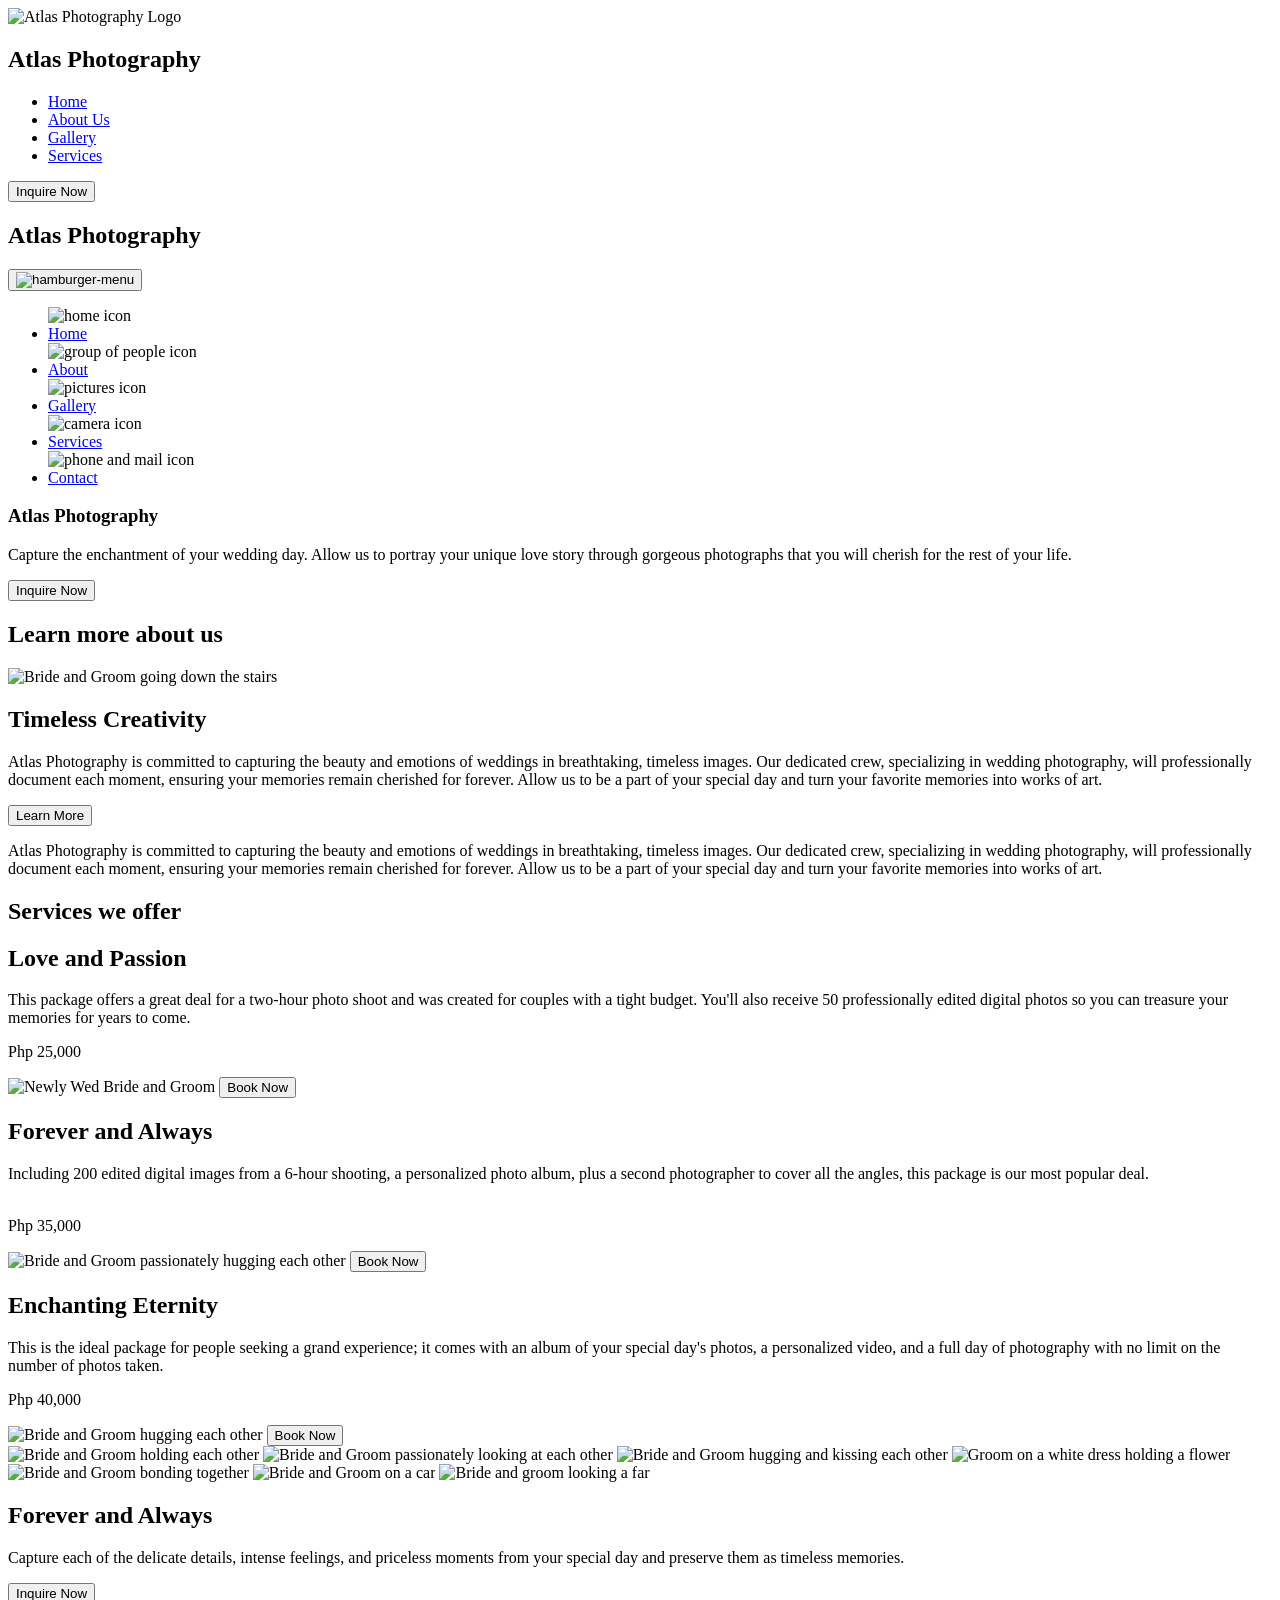
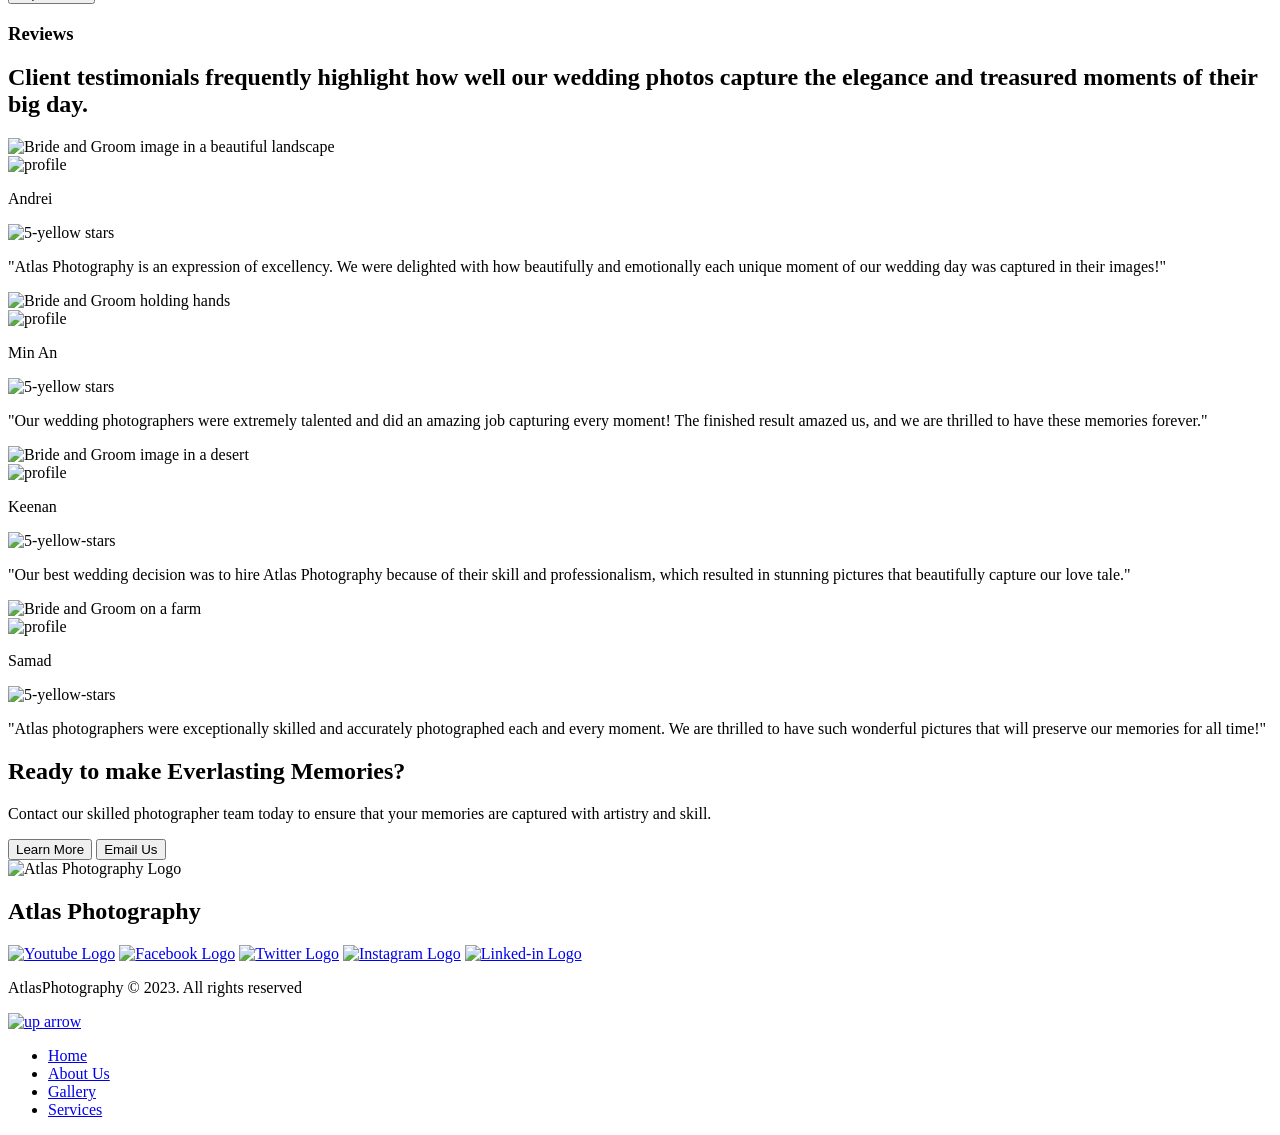
==== index.html @ 8b1af8e0 "Rename homepage.html to index.html" ====
<!DOCTYPE html>
<html lang="en">

<head>
    <meta charset="UTF-8">
    <meta name="viewport" content="width=device-width, initial-scale=1.0">
    <meta name="description" content="Atlas Photography offers amazing wedding photography services that combine creativity and competence.">
    <meta name="keywords" content="HTML,CSS,JavaScript">
    <meta name="author" content="Luis Miguel I. Cayanan">
    <link rel="icon" href="images/Atlas_Logo.png">
    <link rel="stylesheet" href="css/main-styles.css">
    <script defer src="scripts/script.js"></script>
    <title>Home | Atlas Photography</title>
</head>

<body>

    <header class="tab-desk-header">
        <div class="left">
            <img src="https://ik.imagekit.io/5gxbxt7mo/images/Atlas_Logo.png?updatedAt=1699982597048" alt="Atlas Photography Logo" id="logo">
            <h2>Atlas <span>Photography</span></h2>
        </div>
        <nav>
            <ul>
                <li><a href="homepage.html">Home</a></li>
                <li><a href="about.html" l>About Us</a></li>
                <li><a href="gallery.html">Gallery</a></li>
                <li><a href="services.html">Services</a></li>
            </ul>
        </nav>
        <a href="contact.html"><button class="btn-1">Inquire Now</button></a>
    </header>
    
    <header class="mobile-header">
        <div class="mobile-header-top">
            <h2>Atlas Photography</h2>
            <button><img src="images/more.png" alt="hamburger-menu" onclick="show()"></button>
        </div>
    
        <nav class="mobile-nav" id="mobile-nav">
            <ul>
                <div>
                    <img src="images/home-icon.png" alt="home icon">
                    <li><a href="homepage.html">Home</a></li>
                </div>
                <div>
                    <img src="images/about-icon.png" alt="group of people icon">
                    <li><a href="about.html">About</a></li>
                </div>
                <div>
                    <img src="images/gallery-icon.png" alt="pictures icon">
                    <li><a href="gallery.html">Gallery</a></li>
                </div>
                <div>
                    <img src="images/services-icon.png" alt="camera icon">
                    <li><a href="services.html">Services</a></li>
                </div>
                <div>
                    <img src="images/contact-us-icon.png" alt="phone and mail icon">
                    <li><a href="contact.html">Contact</a></li>
                </div>
            </ul>
        </nav>
    </header>

    <main>
        <section class="homepage-main">
            <section class="main-content hidden">
                <h1><span class="atlas">Atlas</span> Photography</h1>
                <p>Capture the enchantment of your wedding day. Allow us to portray your unique love story through
                    gorgeous photographs <span class="main-desc-hide">that you will cherish for the rest of your life.</span>
                </p>
                <a href="contact.html"><button class="btn-2">Inquire Now</button></a>
            </section>
        </section>

        <section class="about-main">
            <h2 id="about-main">Learn more about us</h2>
            <div class="about-main-container">
                <div class="main-about-left hidden">
                    <img src="https://ik.imagekit.io/5gxbxt7mo/tr:w-600/images/about-img.jpg?updatedAt=1699982597332" alt="Bride and Groom going down the stairs" id="main-about-image">
                    <!-- <img src="images/about-img.jpg" alt="Bride and Groom going down the stairs" id="main-about-image"> -->
                </div>
                <div class="main-about-right hidden">
                    <h2>Timeless Creativity</h2>
                    <p>Atlas Photography is committed to capturing the beauty and emotions of weddings in breathtaking, timeless
                        images. Our
                        dedicated crew, specializing in wedding photography, will professionally document each moment, ensuring
                        your memories
                        remain cherished for forever. Allow us to be a part of your special day and turn your favorite memories
                        into works of
                        art.</p>
                    <a href="about.html"><button class="btn-1">Learn More</button></a>
                </div>
                <div class="about-main-mobile">
                    <p>Atlas Photography is committed to capturing the beauty and emotions of weddings in breathtaking, timeless
                        images. Our
                        dedicated crew, specializing in wedding photography, will professionally document each moment, ensuring
                        your memories
                        remain cherished for forever. Allow us to be a part of your special day and turn your favorite memories
                        into works of
                        art.</p>
                </div>
            </div>
        </section>

        <section class="services-main">
            <h2 id="services-main">Services we offer</h2>
            <div class="services-main-grid-box hidden">
                <div class="s-box s-box-r"></div>
                <div class="s-box s-box-r"></div>
                <div class="s-box s-box-r"></div>
                <div class="s-box s-content">
                    <div class="s-content-top">
                        <h2>Love and Passion</h2>
                        <p class="s-desc">This package offers a great deal for a  two-hour photo shoot and was created
                            for couples with a tight budget.
                            You'll also receive 50 professionally edited digital photos so you can treasure your memories for
                            years to come.</p>
                        <p class="price">Php 25,000</p>
                    </div>
                    <div class="s-content-bottom">
                        <img src="https://ik.imagekit.io/5gxbxt7mo/tr:w-600/images/service-1.jpg?updatedAt=1699982612568" alt="Newly Wed Bride and Groom" class=s-img>
                        <!-- <img src="images/service-1.jpg" alt="Newly Wed Bride and Groom" class=s-img> -->
                        <a href="contact.html"><button class="btn-1">Book Now</button></a>
                    </div>
                </div>
                <div class="s-box s-content">
                    <div class="s-content-top">
                        <h2>Forever and Always</h2>
                        <p class="s-desc">Including 200 edited digital images from a 6-hour shooting, a personalized photo
                            album, plus a second photographer to
                            cover all the angles, this package is our most popular deal.</p>
                        <p class="price"><br>Php 35,000</p>
                    </div>
                    <div class="s-content-bottom">
                        <img src="https://ik.imagekit.io/5gxbxt7mo/tr:w-600/images/service-2.jpg?updatedAt=1699982615871" alt="Bride and Groom passionately hugging each other" class=s-img>
                        <!-- <img src="images/service-2.jpg" alt="Bride and Groom passionately hugging each other" class=s-img> -->
                        <a href="contact.html"><button class="btn-1">Book Now</button></a>
                    </div>
                </div>
                <div class="s-box s-content">
                    <div class="s-content-top">
                        <h2>Enchanting Eternity</h2>
                        <p class="s-desc">This is the ideal package for people seeking a grand experience; it comes with an
                            album of your special day's photos, a
                            personalized video, and a full day of photography with no limit on the number of photos taken.</p>
                        <p class="price">Php 40,000</p>
                    </div>
                    <div class="s-content-bottom">
                        <img src="https://ik.imagekit.io/5gxbxt7mo/tr:w-600/images/service-3.jpg?updatedAt=1699982615511" alt="Bride and Groom hugging each other" class=s-img>
                        <!-- <img src="images/service-3.jpg" alt="Bride and Groom hugging each other" class=s-img> -->
                        <a href="contact.html"><button class="btn-1">Book Now</button></a>
                    </div>
                </div>

                <div class="s-box s-box-r"></div>
                <div class="s-box s-box-r"></div>
                <div class="s-box s-box-r"></div>
            </div>
        </section>

        <section class="mini-gallery">
            <div class="mini-gallery-container hidden-slow">
                <img src="https://ik.imagekit.io/5gxbxt7mo/tr:w-600/images/gal1.jpg?updatedAt=1699982601469" alt="Bride and Groom holding each other">
                <img src="https://ik.imagekit.io/5gxbxt7mo/tr:w-600/images/gal2.jpg?updatedAt=1699982601377" alt="Bride and Groom passionately looking at each other">
                <img src="https://ik.imagekit.io/5gxbxt7mo/tr:w-600/images/gal3.jpg?updatedAt=1699982601370" alt="Bride and Groom hugging and kissing each other">
                <img src="https://ik.imagekit.io/5gxbxt7mo/tr:w-600/images/gal4.jpg?updatedAt=1699982601811" alt="Groom on a white dress holding a flower">
                <img src="https://ik.imagekit.io/5gxbxt7mo/tr:w-600/images/gal5.jpg?updatedAt=1699982601718" alt="Bride and Groom bonding together">
                <img src="https://ik.imagekit.io/5gxbxt7mo/tr:w-600/images/gal6.jpg?updatedAt=1699982601703" alt="Bride and Groom on a car">
                <img src="https://ik.imagekit.io/5gxbxt7mo/tr:w-600/images/gal7.jpg?updatedAt=1699982602855" alt="Bride and groom looking a far">

                                <!-- <img src="images/gal3.jpg" alt="Bride and Groom hugging and kissing each other">
                                <img src="images/gal4.jpg" alt="Groom on a white dress holding a flower">
                                <img src="images/gal5.jpg" alt="Bride and Groom bonding together">
                                <img src="images/gal6.jpg" alt="Bride and Groom on a car">
                                <img src="images/gal7.jpg" alt="Bride and groom looking a far"> -->
            </div>
        </section>

        <section class="persuade-section">
            <h2>Forever and Always</h2>
            <p>Capture each of the delicate details, intense feelings, and priceless moments from your special day and preserve
                them as
                timeless memories.</p>
            <a href="contact.html"><button class="btn-2">Inquire Now</button></a>
        </section>

        <section class="reviews">
            <h3 id="reviews">Reviews</h3>
            <h2>Client testimonials frequently highlight how well our wedding photos capture the elegance and
                treasured
                moments of their big day.</h2>
            <div class="reviews-container">
                <div class="r-box hidden">
                    <div class="r-box-top">
                        <img src="https://ik.imagekit.io/5gxbxt7mo/tr:w-600/images/rev-bg-1.jpg?updatedAt=1699982610312" alt="Bride and Groom image in a beautiful landscape" class="rev-bg">
                    </div>
                    <div class="r-box-middle">
                        <img src="https://ik.imagekit.io/5gxbxt7mo/tr:w-600/images/profile-1.jpg?updatedAt=1699982607788" alt="profile" class="r-profile">
                        <div>
                            <p>Andrei</p>
                            <img src="images/5-star.webp" alt="5-yellow stars" class="stars">
                        </div>
                    </div>
                    <p class="review">"Atlas Photography is an expression of excellency. We were delighted with how beautifully
                        and emotionally each unique
                        moment of our wedding day was captured in their images!"</p>
                </div>
                <div class="r-box hidden">
                    <div class="r-box-top">
                        <img src="https://ik.imagekit.io/5gxbxt7mo/tr:w-600/images/rev-bg-2.jpg?updatedAt=1699982611696" alt="Bride and Groom holding hands" class="rev-bg">
                    </div>
                    <div class="r-box-middle">
                        <img src="https://ik.imagekit.io/5gxbxt7mo/tr:w-600/images/profile-2.jpg?updatedAt=1699982607757" alt="profile" class="r-profile">
                        <div>
                            <p>Min An</p>
                            <img src="images/5-star.webp" alt="5-yellow stars" class="stars">
                        </div>
                    </div>
                    <p class="review">"Our wedding photographers were extremely talented and did an amazing job capturing every
                        moment! The finished result
                        amazed us, and we are thrilled to have these memories forever."</p>
                </div>
                <div class="r-box hidden">
                    <div class="r-box-top">
                        <img src="https://ik.imagekit.io/5gxbxt7mo/tr:w-600/images/rev-bg-3.jpg?updatedAt=1699982612530" alt="Bride and Groom image in a desert" class="rev-bg">
                    </div>
                    <div class="r-box-middle">
                        <img src="https://ik.imagekit.io/5gxbxt7mo/tr:w-600/images/profile-3.jpg?updatedAt=1699982609543" alt="profile" class="r-profile">
                        <div>
                            <p>Keenan</p>
                            <img src="images/5-star.webp" alt="5-yellow-stars" class="stars">
                        </div>
                    </div>
                    <p class="review">"Our best wedding decision was to hire Atlas Photography because of their skill and
                        professionalism, which resulted in stunning pictures that beautifully capture our love tale."</p>
                </div>
                <div class="r-box hidden">
                    <div class="r-box-top">
                        <img src="https://ik.imagekit.io/5gxbxt7mo/tr:w-600/images/rev-bg-4.jpg?updatedAt=1699982612660" alt="Bride and Groom on a farm" class="rev-bg">
                    </div>
                    <div class="r-box-middle">
                        <img src="https://ik.imagekit.io/5gxbxt7mo/tr:w-600/images/profile-4.jpg?updatedAt=1699982609499" alt="profile" class="r-profile">
                        <div>
                            <p>Samad</p>
                            <img src="images/5-star.webp" alt="5-yellow-stars" class="stars">
                        </div>
                    </div>
                    <p class="review">"Atlas photographers were exceptionally skilled and accurately photographed each and every
                        moment. We are thrilled to
                        have such wonderful pictures that will preserve our memories for all time!"</p>
                </div>
            </div>
        </section>

        <section class="call-to-action">
            <div class="cta-left">
                <h2>Ready to make Everlasting Memories?</h2>
                <p>Contact our skilled photographer team today <span>to ensure that your memories are captured with artistry and
                        skill.</span></p>
            </div>
            <div class="cta-right">
                <a href="about.html"><button class="cta-right-l-btn">Learn More</button></a>
                <a href="mailto:book@atlasphotography.com"><button class="cta-right-r-btn">Email Us</button></a>
            </div>
        </section>
    </main>

    <footer>
        <div class="footer-top">
            <div class="left f2">
                <img src="images/Atlas_Logo.png" alt="Atlas Photography Logo" id="logo">
                <h2>Atlas Photography</h2>
            </div>
            <div class="f-right">
                <a href="https://www.youtube.com/" target="_blank"><img src="images/yt-logo.png" alt="Youtube Logo"
                        class="f-logo yt-logo"></a>
                <a href="https://www.facebook.com/" target="_blank"><img src="images/fb-logo.png" alt="Facebook Logo"
                        class="f-logo"></a>
                <a href="https://twitter.com/" target="_blank"><img src="images/twt-logo.png" alt="Twitter Logo"
                        class="f-logo"></a>
                <a href="https://www.instagram.com/" target="_blank"><img src="images/ig-logo.png" alt="Instagram Logo"
                        class="f-logo"></a>
                <a href="https://www.linkedin.com/" target="_blank"><img src="images/li-logo.png" alt="Linked-in Logo"
                        class="f-logo"></a>
            </div>
        </div>
        <div class="footer-bottom">
            <p>AtlasPhotography &copy; 2023. All rights reserved</p>
            <a href="#"><img src="images/up-arrow.png" alt="up arrow"></a>
            <ul>
                <li><a href="homepage.html">Home</a></li>
                <li><a href="about.html">About Us</a></li>
                <li><a href="gallery.html">Gallery</a></li>
                <li><a href="services.html">Services</a></li>
            </ul>
        </div>
    </footer>

</body>
</html>
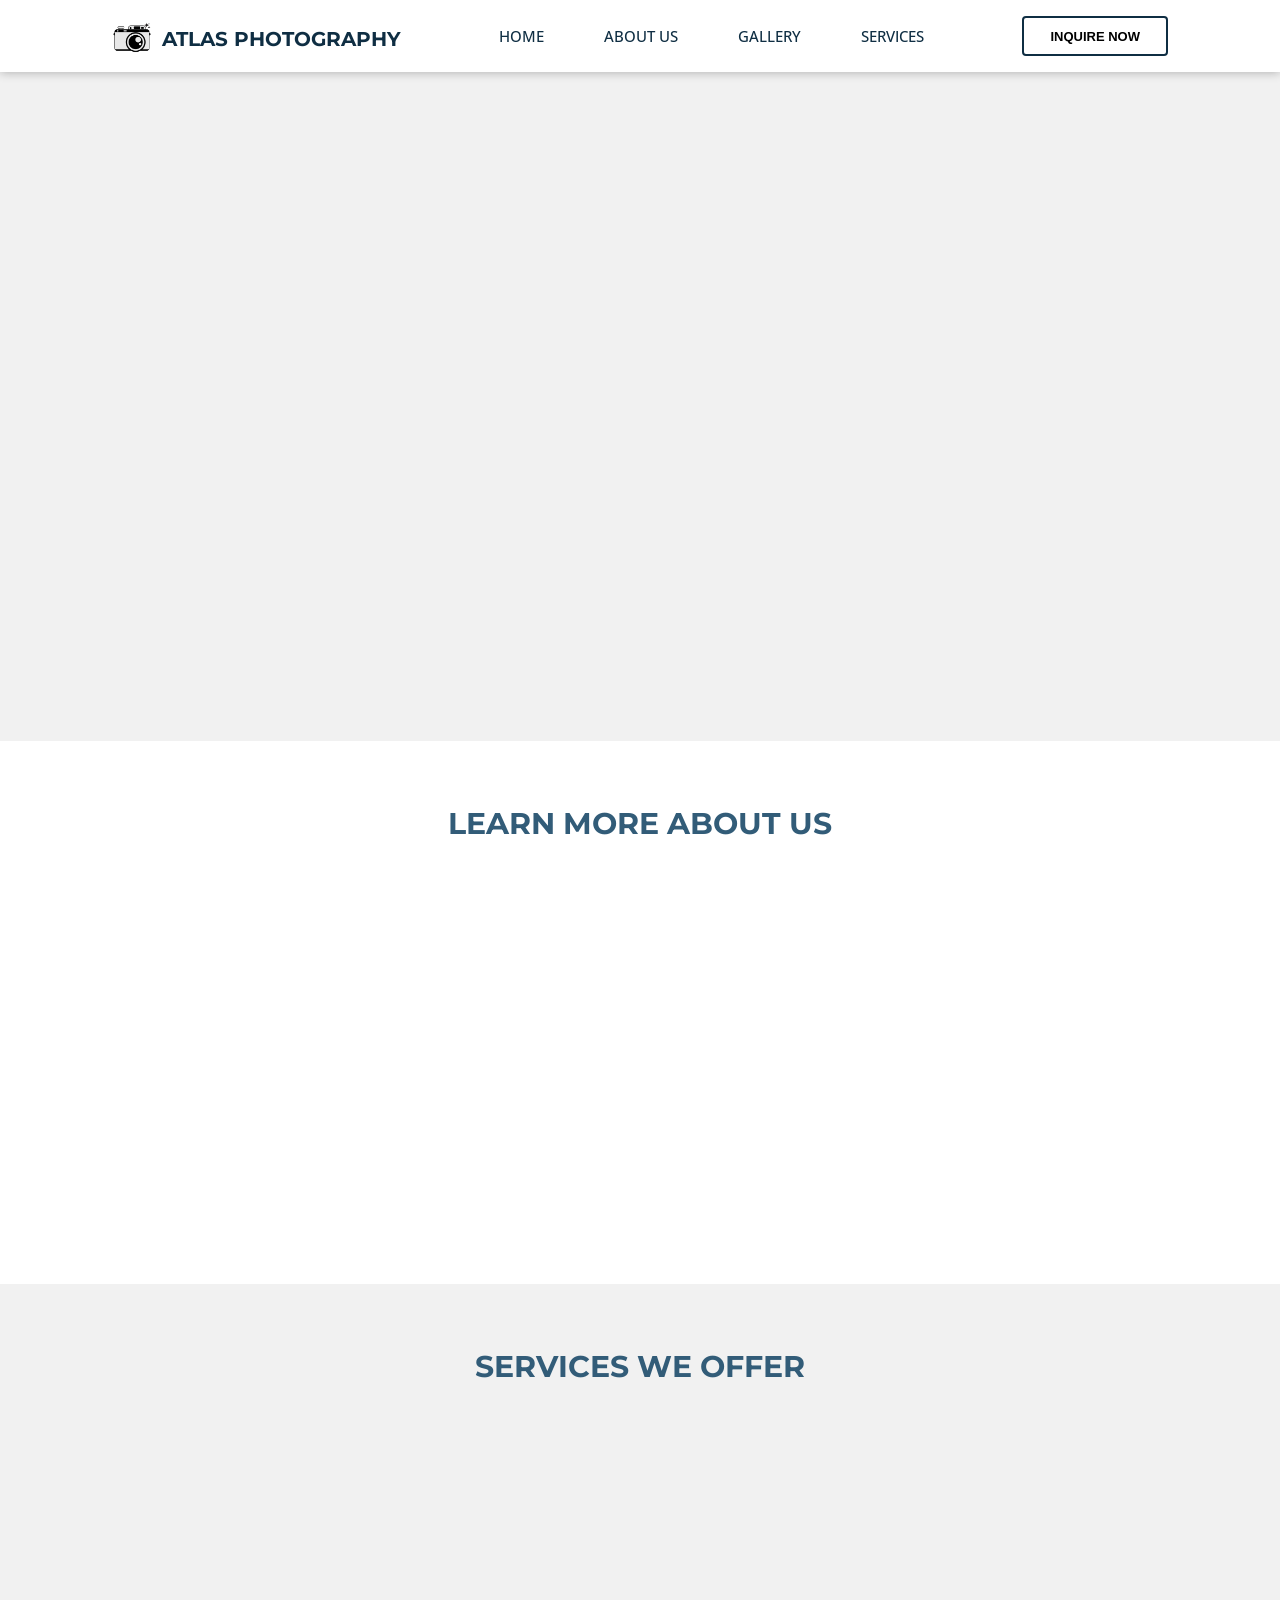
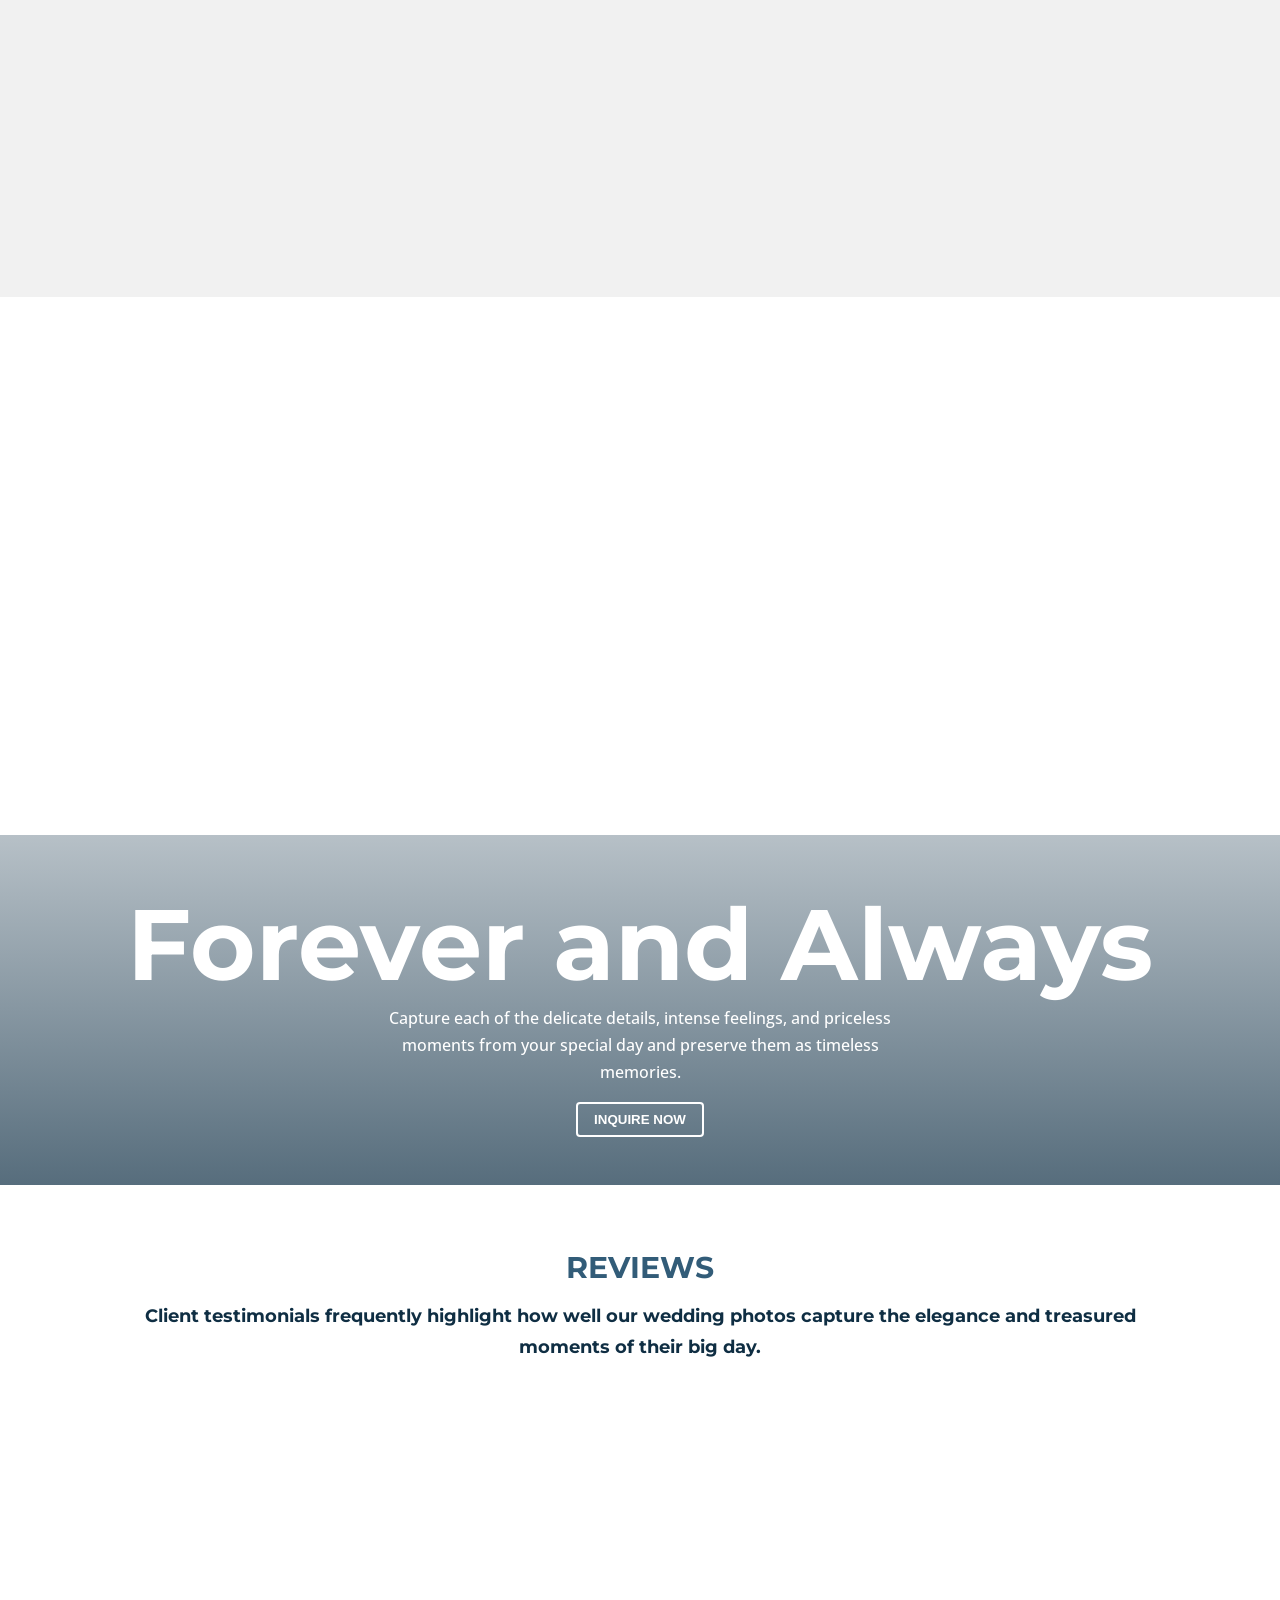
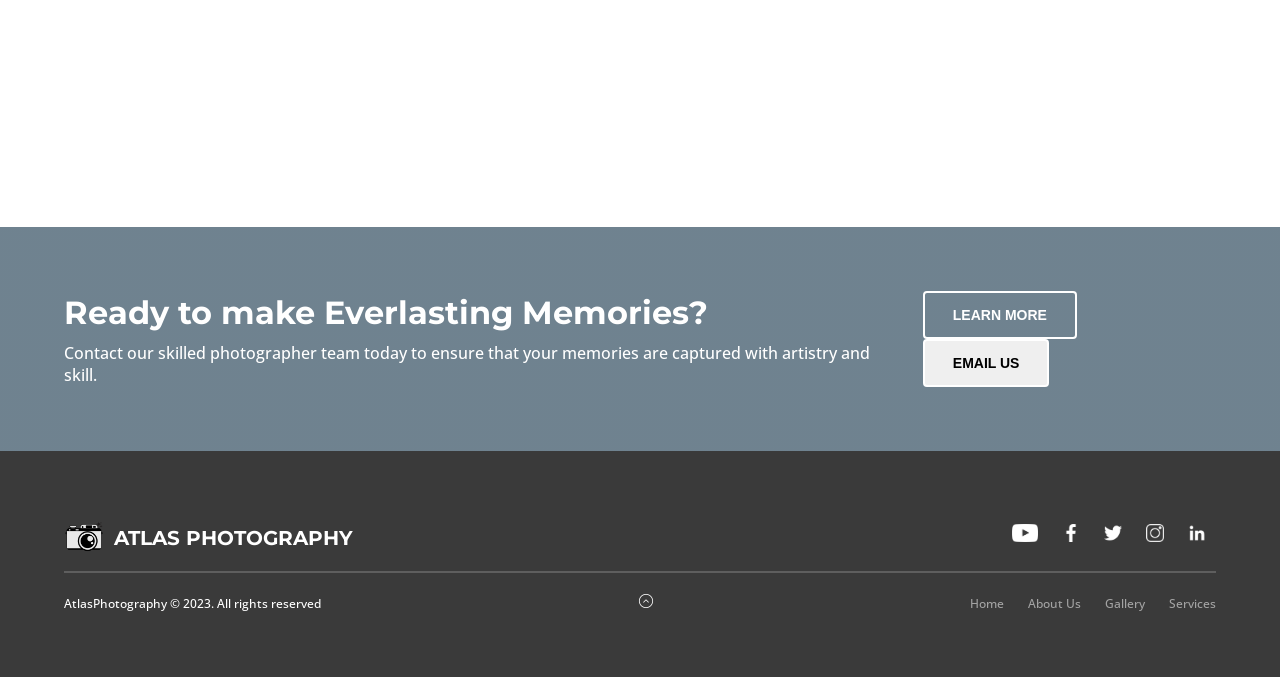
==== commit fbbc608b: "Remove unused files, update image sources, and add metadata to HTML files for Atlas Photography webs" ====
--- a/index.html
+++ b/index.html
@@ -1,4 +1,11 @@
 <!DOCTYPE html>
+<!-- 
+    Name: Luis Miguel I. Cayanan
+    Section: WD-202
+    Website Name: Atlas Photography
+    Start Date: November 8, 2023
+    Finish Date: November 15, 2023
+ -->
 <html lang="en">
 
 <head>
@@ -17,12 +24,12 @@
 
     <header class="tab-desk-header">
         <div class="left">
-            <img src="https://ik.imagekit.io/5gxbxt7mo/images/Atlas_Logo.png?updatedAt=1699982597048" alt="Atlas Photography Logo" id="logo">
+            <img src="images/Atlas_Logo.png" alt="Atlas Photography Logo" id="logo">
             <h2>Atlas <span>Photography</span></h2>
         </div>
         <nav>
             <ul>
-                <li><a href="homepage.html">Home</a></li>
+                <li><a href="index.html">Home</a></li>
                 <li><a href="about.html" l>About Us</a></li>
                 <li><a href="gallery.html">Gallery</a></li>
                 <li><a href="services.html">Services</a></li>
@@ -41,7 +48,7 @@
             <ul>
                 <div>
                     <img src="images/home-icon.png" alt="home icon">
-                    <li><a href="homepage.html">Home</a></li>
+                    <li><a href="index.html">Home</a></li>
                 </div>
                 <div>
                     <img src="images/about-icon.png" alt="group of people icon">
@@ -78,8 +85,7 @@
             <h2 id="about-main">Learn more about us</h2>
             <div class="about-main-container">
                 <div class="main-about-left hidden">
-                    <img src="https://ik.imagekit.io/5gxbxt7mo/tr:w-600/images/about-img.jpg?updatedAt=1699982597332" alt="Bride and Groom going down the stairs" id="main-about-image">
-                    <!-- <img src="images/about-img.jpg" alt="Bride and Groom going down the stairs" id="main-about-image"> -->
+                    <img src="https://images.unsplash.com/photo-1606216794074-735e91aa2c92?w=600&q=80" alt="Bride and Groom going down the stairs" id="main-about-image">
                 </div>
                 <div class="main-about-right hidden">
                     <h2>Timeless Creativity</h2>
@@ -121,7 +127,6 @@
                     </div>
                     <div class="s-content-bottom">
                         <img src="https://ik.imagekit.io/5gxbxt7mo/tr:w-600/images/service-1.jpg?updatedAt=1699982612568" alt="Newly Wed Bride and Groom" class=s-img>
-                        <!-- <img src="images/service-1.jpg" alt="Newly Wed Bride and Groom" class=s-img> -->
                         <a href="contact.html"><button class="btn-1">Book Now</button></a>
                     </div>
                 </div>
@@ -134,8 +139,7 @@
                         <p class="price"><br>Php 35,000</p>
                     </div>
                     <div class="s-content-bottom">
-                        <img src="https://ik.imagekit.io/5gxbxt7mo/tr:w-600/images/service-2.jpg?updatedAt=1699982615871" alt="Bride and Groom passionately hugging each other" class=s-img>
-                        <!-- <img src="images/service-2.jpg" alt="Bride and Groom passionately hugging each other" class=s-img> -->
+                        <img src="https://images.unsplash.com/photo-1519741497674-611481863552?w=600&q=80" alt="Bride and Groom passionately hugging each other" class=s-img>
                         <a href="contact.html"><button class="btn-1">Book Now</button></a>
                     </div>
                 </div>
@@ -149,7 +153,6 @@
                     </div>
                     <div class="s-content-bottom">
                         <img src="https://ik.imagekit.io/5gxbxt7mo/tr:w-600/images/service-3.jpg?updatedAt=1699982615511" alt="Bride and Groom hugging each other" class=s-img>
-                        <!-- <img src="images/service-3.jpg" alt="Bride and Groom hugging each other" class=s-img> -->
                         <a href="contact.html"><button class="btn-1">Book Now</button></a>
                     </div>
                 </div>
@@ -162,19 +165,13 @@
 
         <section class="mini-gallery">
             <div class="mini-gallery-container hidden-slow">
-                <img src="https://ik.imagekit.io/5gxbxt7mo/tr:w-600/images/gal1.jpg?updatedAt=1699982601469" alt="Bride and Groom holding each other">
+                <img src="https://images.unsplash.com/photo-1532712938310-34cb3982ef74?w=600&q=80" alt="Bride and Groom holding each other">
                 <img src="https://ik.imagekit.io/5gxbxt7mo/tr:w-600/images/gal2.jpg?updatedAt=1699982601377" alt="Bride and Groom passionately looking at each other">
                 <img src="https://ik.imagekit.io/5gxbxt7mo/tr:w-600/images/gal3.jpg?updatedAt=1699982601370" alt="Bride and Groom hugging and kissing each other">
                 <img src="https://ik.imagekit.io/5gxbxt7mo/tr:w-600/images/gal4.jpg?updatedAt=1699982601811" alt="Groom on a white dress holding a flower">
                 <img src="https://ik.imagekit.io/5gxbxt7mo/tr:w-600/images/gal5.jpg?updatedAt=1699982601718" alt="Bride and Groom bonding together">
                 <img src="https://ik.imagekit.io/5gxbxt7mo/tr:w-600/images/gal6.jpg?updatedAt=1699982601703" alt="Bride and Groom on a car">
                 <img src="https://ik.imagekit.io/5gxbxt7mo/tr:w-600/images/gal7.jpg?updatedAt=1699982602855" alt="Bride and groom looking a far">
-
-                                <!-- <img src="images/gal3.jpg" alt="Bride and Groom hugging and kissing each other">
-                                <img src="images/gal4.jpg" alt="Groom on a white dress holding a flower">
-                                <img src="images/gal5.jpg" alt="Bride and Groom bonding together">
-                                <img src="images/gal6.jpg" alt="Bride and Groom on a car">
-                                <img src="images/gal7.jpg" alt="Bride and groom looking a far"> -->
             </div>
         </section>
 
@@ -290,7 +287,7 @@
             <p>AtlasPhotography &copy; 2023. All rights reserved</p>
             <a href="#"><img src="images/up-arrow.png" alt="up arrow"></a>
             <ul>
-                <li><a href="homepage.html">Home</a></li>
+                <li><a href="index.html">Home</a></li>
                 <li><a href="about.html">About Us</a></li>
                 <li><a href="gallery.html">Gallery</a></li>
                 <li><a href="services.html">Services</a></li>
@@ -299,4 +296,4 @@
     </footer>
 
 </body>
-</html>
+</html>
--- a/css/main-styles.css
+++ b/css/main-styles.css
@@ -0,0 +1,896 @@
+/* General */
+
+@import url('https://fonts.googleapis.com/css2?family=Montserrat:ital,wght@0,100;0,200;0,300;0,400;0,500;0,600;0,700;0,800;0,900;1,100;1,200;1,300;1,400;1,500;1,600;1,700;1,800;1,900&family=Open+Sans:ital,wght@0,300;0,400;0,500;0,600;0,700;0,800;1,300;1,400;1,500;1,600;1,700;1,800&display=swap');
+
+:root {
+    --white-: rgb(255, 255, 255);
+    --light-gray-white-: rgb(241, 241, 241);
+    --dark-blue-: rgb(50, 92, 120);
+    --darker-blue-: rgb(15, 46, 67)
+}
+
+* {
+    margin: 0;
+    padding: 0;
+    box-sizing: border-box;
+    text-decoration: none;
+    list-style-type: none;
+}
+
+html {
+    scroll-behavior: smooth;
+}
+body {
+    margin-top: 4.1rem;
+}
+
+h1,
+h2,
+h3,
+h4,
+h5,
+h6 {
+    font-family: 'Montserrat', sans-serif;
+}
+
+p,
+a {
+    font-family: 'Open Sans', sans-serif;
+    font-weight: 500;
+}
+
+button {
+    cursor: pointer;
+}
+
+/* Header */
+
+.tab-desk-header {
+    display: flex;
+    align-items: center;
+    justify-content: space-between;
+    background-color: white;
+    padding: 1rem 7rem;
+    position: fixed;
+    top: 0;
+    left: 0;
+    right: 0;
+    box-shadow: 0 0 10px rgba(0, 0, 0, 0.3);
+    color: var(--darker-blue-);
+    font-size: 10px;
+    z-index: 1;
+}
+
+.mobile-header,.mobile-nav {
+    display: none;
+}
+
+.left {
+    display: flex;
+    align-items: center;
+}
+
+.left h2 {
+    font-size: 2em;
+    text-transform: uppercase;
+    margin-left: 0.6rem;
+    margin-top: 5px;
+}
+
+#logo {
+    width: 4em;
+}
+
+.tab-desk-header nav ul {
+    display: flex;
+    align-items: center;
+    gap: 6em;
+}
+
+.tab-desk-header nav ul li a {
+    text-transform: uppercase;
+    font-size: 1.5em;
+    font-weight: 500;
+    position: relative;
+    color: var(--darker-blue-);
+}
+
+.tab-desk-header nav ul li a:after {
+    content: "";
+    width: 0;
+    height: 3px;
+    position: absolute;
+    left: 0;
+    bottom: -5px;
+    background-color: var(--darker-blue-);
+    transition: 0.4s;
+}
+
+.tab-desk-header nav ul li a:hover:after {
+    width: 100%;
+}
+
+.btn-1 {
+    padding: 0.8em 2em;
+    background-color: transparent;
+    border: solid 2px var(--darker-blue-);
+    border-radius: 4px;
+    text-transform: uppercase;
+    transition: 0.4s;
+    font-weight: bold;
+    font-size: 1.3em;
+}
+
+.btn-1:hover {
+    color: white;
+    background-color: var(--darker-blue-);
+}
+
+/* Homepage Hero Section */
+
+.homepage-main {
+    height: 75vh;
+    width: 100%;
+    background-color: var(--light-gray-white-);
+    padding: 3rem;
+    font-size: 10px;
+    text-align: center;
+}
+
+.main-content {
+    background: linear-gradient(rgba(15, 47, 69, 0.3), rgba(15, 47, 69, 0.7)), url(https://images.unsplash.com/photo-1519741497674-611481863552?w=1920&q=80);
+    background-position: center;
+    background-repeat: no-repeat;
+    background-size: cover;
+    height: 100%;
+    width: 100%;
+    display: flex;
+    align-items: center;
+    justify-content: center;
+    flex-direction: column;
+    color: white;
+    padding: 0 20em;
+}
+
+.main-content h1 {
+    font-size: 8em;
+}
+
+.main-content p {
+    text-align: center;
+    font-size: 1.6em;
+    margin-bottom: 1rem;
+    line-height: 1.7em;
+}
+
+.btn-2 {
+    padding: 0.5rem 1rem;
+    background-color: transparent;
+    border: solid 2px white;
+    border-radius: 4px;
+    color: white;
+    text-transform: uppercase;
+    transition: 0.4s;
+    font-weight: bold;
+}
+
+.btn-2:hover {
+    color: var(--darker-blue-);
+    background-color: white;
+}
+
+/* About Setion */
+
+.about-main {
+    padding: 4rem 8rem;
+    font-size: 10px;
+    /*CAN BE GROUPED*/
+}
+
+.about-main-mobile {
+    display: none;
+}
+
+#about-main {
+    text-align: center;
+    margin-bottom: 1.2em;
+    font-size: 3em;
+    text-transform: uppercase;
+    color: var(--dark-blue-);
+    /*CAN BE GROUPED*/
+}
+
+.about-main-container {
+    display: flex;
+    flex-direction: row;
+    gap: 2rem;
+}
+
+.main-about-left {
+    width: 40%;
+}
+
+#main-about-image {
+    width: 100%;
+    height: 100%;
+    object-fit: cover;
+    border-radius: 10px;
+}
+
+.main-about-right {
+    width: 60%;
+    display: flex;
+    flex-direction: column;
+    justify-content: center;
+    padding: 3rem;
+    box-shadow: 0 0 10px rgba(50, 92, 120, 0.2);
+    border-radius: 10px;
+    transition: 0.4s;
+}
+
+.main-about-right:hover {
+    box-shadow: 0 0 10px rgba(50, 92, 120, 0.45);
+}
+
+.main-about-right h2 {
+    font-size: 2.5em;
+    margin-bottom: 0.5em;
+    color: var(--dark-blue-);
+}
+
+
+.main-about-right p {
+    font-weight: 500;
+    font-size: 1.6em;
+    color: var(--darker-blue-);
+    margin-bottom: 2em;
+}
+
+/* Services */
+
+.services-main {
+    padding: 4rem 7rem;
+    font-size: 10px;
+    background-color: var(--light-gray-white-)
+}
+
+#services-main {
+    text-align: center;
+    margin-bottom: 1.2em;
+    font-size: 3em;
+    text-transform: uppercase;
+    color: var(--dark-blue-);
+}
+
+.services-main-grid-box {
+    display: grid;
+    grid-template-columns: repeat(3, 1fr);
+    background-color: rgb(209, 209, 209);
+    gap: 2px;
+}
+
+.services-grid-box {
+    display: grid;
+    grid-template-columns: repeat(3, 1fr);
+}
+
+.s-box {
+    background-color: var(--light-gray-white-);
+    padding: 10px;
+}
+
+.s-content {
+    padding: 30px;
+    transition: 0.4s;
+}
+
+.s-content:hover {
+    background-color: rgb(229, 229, 229);
+}
+
+.s-content-top h2 {
+    font-size: 2.2em;
+    margin-bottom: 0.5em;
+    color: var(--dark-blue-);
+}
+
+.s-desc {
+    font-size: 1.6em;
+    margin-bottom: 0.5em;
+    color: var(--darker-blue-);
+}
+
+.price {
+    text-align: right;
+    font-size: 1.6em;
+    font-weight: 500;
+
+}
+
+.s-content-bottom {
+    display: flex;
+    flex-direction: column;
+    align-items: center;
+    margin-top: 10px;
+}
+
+.s-img {
+    width: 100%;
+    margin-bottom: 20px;
+}
+
+/* Gallery */
+
+.mini-gallery {
+    padding: 4rem 8rem;
+}
+
+.mini-gallery-container {
+    display: grid;
+    grid-template-columns: repeat(5, 1fr);
+    gap: 10px;
+}
+
+.mini-gallery-container img {
+    width: 100%;
+    height: 200px;
+    object-fit: cover;
+    border-radius: 10px;
+
+    &:nth-of-type(1) {
+        grid-row: span 2;
+        height: 410px;
+    }
+
+    &:nth-of-type(3) {
+        grid-column: span 2
+    }
+
+    &:nth-of-type(4) {
+        grid-row: span 2;
+        height: 410px;
+    }
+}
+
+/* Persuading Section */
+
+.persuade-section {
+    background: linear-gradient(rgba(15, 47, 69, 0.3), rgba(15, 47, 69, 0.7)), url(https://images.unsplash.com/photo-1606216794074-735e91aa2c92?w=1920&q=80);
+    background-position: center;
+    background-repeat: no-repeat;
+    background-size: cover;
+    width: 100%;
+    display: flex;
+    align-items: center;
+    justify-content: center;
+    flex-direction: column;
+    color: white;
+    width: 100%;
+    font-size: 10px;
+    padding: 3rem 5rem;
+}
+
+.persuade-section h2 {
+    font-size: 10em;
+    text-align: center;
+}
+
+.persuade-section p {
+    font-size: 1.6em;
+    text-align: center;
+    margin-bottom: 1em;
+    line-height: 1.7em;
+    max-width: 50%;
+}
+
+/* Reviews */
+
+.reviews {
+    font-size: 10px;
+    padding: 4rem 8rem;
+}
+
+#reviews {
+    text-transform: uppercase;
+    font-size: 3em;
+    text-align: center;
+    margin-bottom: 0.5em;
+    color: var(--dark-blue-);
+}
+
+.reviews h2 {
+    font-size: 1.8em;
+    text-align: center;
+    margin-bottom: 1.2em;
+    color: var(--darker-blue-);
+    line-height: 1.7em;
+}
+
+.reviews-container {
+    display: grid;
+    grid-template-columns: repeat(4, 1fr);
+    gap: 3em;
+}
+
+.r-box {
+    padding: 2.5em;
+    box-shadow: 0 0 10px rgba(15, 47, 69, 0.15);
+    border-radius: 15px;
+    transition: 0.4s;
+}
+
+.r-box:hover {
+    box-shadow: 0 0 10px rgba(15, 47, 69, 0.35);
+}
+
+.r-box-middle {
+    display: flex;
+    margin-top: 1em;
+    align-items: center;
+}
+
+.r-box-middle p {
+    font-size: 1.6em;
+    margin-left: 1em;
+    font-weight: 700;
+    color: var(--dark-blue-);
+}
+
+.stars {
+    width: 12em;
+    height: 2em;
+    object-fit: cover;
+    object-position: center;
+}
+
+#services {
+    text-align: center;
+    margin-bottom: 1.2em;
+    font-size: 3em;
+    text-transform: uppercase;
+    color: var(--dark-blue-);
+}
+
+.rev-bg {
+    width: 100%;
+    border-radius: 12px;
+}
+
+.r-profile {
+    height: 50px;
+    border-radius: 25px;
+}
+
+.review {
+    font-size: 1.7em;
+    margin-top: 1em;
+    font-style: italic;
+    font-weight: 500;
+    color: var(--darker-blue-);
+}
+
+/* Call to Action */
+
+.call-to-action {
+    width: 100%;
+    background: linear-gradient(rgba(15, 47, 69, 0.6), rgba(15, 47, 69, 0.6)), url(https://images.unsplash.com/photo-1465495976277-4387d4b0b4c6?w=1920&q=80);
+    background-repeat: no-repeat;
+    background-position: 50% 80%;
+    background-size: cover;
+    padding: 4rem;
+    display: flex;
+    align-items: center;
+    justify-content: space-between;
+    color: white;
+    font-size: 10px;
+    gap: 1rem;
+}
+
+.cta-left h2 {
+    font-size: 3.2em;
+    margin-bottom: 10px;
+}
+
+.cta-left p {
+    font-size: 1.6em;
+}
+
+.cta-right button {
+    padding: 1em 2em;
+    font-size: 1.4em;
+    text-transform: uppercase;
+    font-weight: bold;
+    border-radius: 4px;
+    border: solid 2px white;
+    transition: 0.4s;
+}
+
+.cta-right-l-btn {
+    background-color: transparent;
+    color: white;
+    margin-right: 10px;
+}
+
+.cta-right-l-btn:hover {
+    background-color: white;
+    color: var(--darker-blue-);
+}
+
+/* Footer */
+
+footer {
+    padding: 4rem;
+    background-color: rgb(58, 58, 58);
+    color: white;
+    display: flex;
+    flex-direction: column;
+    gap: 20px;
+}
+
+.f2 {
+    color: white;
+    font-size: 10px;
+}
+
+.footer-top {
+    display: flex;
+    justify-content: space-between;
+    align-items: center;
+    padding-bottom: 1em;
+    border-bottom: 2px solid rgb(94, 94, 94);
+}
+
+.f-logo {
+    height: 18px;
+    margin: 0 10px;
+}
+
+.footer-bottom {
+    display: flex;
+    align-items: center;
+    justify-content: space-between;
+    font-size: 12px;
+}
+
+.footer-bottom ul {
+    display: flex;
+    gap: 2em
+}
+
+.footer-bottom ul li a {
+    font-size: 1em;
+    text-transform: capitalize;
+    color: rgb(163, 163, 163);
+}
+
+.footer-bottom ul li a:hover {
+    color: white;
+}
+
+
+/* Javascript Styles */
+
+.hidden {
+    opacity: 0;
+    transition: 1s;
+}
+
+.hidden-slow {
+    opacity: 0;
+    transition: 3s;
+}
+
+.show {
+    opacity: 1;
+    transform: translateX(0);
+}
+
+/* Media Query for Tablet */
+
+@media (max-width: 1024px), print {
+
+    /* Tablet Header Styles */
+
+    .tab-desk-header nav ul {
+        gap: 2rem;
+    }
+
+    .tab-desk-header {
+        padding: 1rem 2rem;
+    }
+
+    .left h2 {
+        font-size: 2em;
+    }
+
+    .left span {
+        display: none;
+    }
+
+    .btn-1 {
+        padding: 0.8em 1em;
+    }
+
+    .reviews-container {
+        grid-template-columns: 1fr 1fr;
+    }
+
+    /* Tablet Section Paddings */
+
+    .about-main, .services-main, .mini-gallery, .reviews {
+        padding: 3rem;
+    }
+    /* Tablet Hero */
+
+    .homepage-main {
+        height: 90vh;
+    }
+
+    .main-content {
+        padding: 0 5em;
+    }
+
+    .main-desc-hide {
+        display: none;
+    }
+
+    /* Tablet About Us */
+
+    .about-main-container {
+        flex-direction: column;
+    }
+
+    .main-about-left,
+    .main-about-right {
+        width: 100%;
+    }
+
+    /* Tablet Services Offered */
+
+    #services-main {
+        margin-bottom: 0;
+    }
+
+    .services-main-grid-box {
+        display: flex;
+        flex-direction: column;
+        gap: 0;
+    }
+
+    .s-content {
+        border-bottom: 1px solid rgb(209, 209, 209);
+    }
+
+    .s-box-r {
+        display: none;
+    }
+
+    /* Tablet Gallery */
+
+    .mini-gallery-container {
+        grid-template-columns: repeat(3, 1fr);
+    }
+    .mini-gallery-container img {
+        &:nth-of-type(2) {
+            display: none;
+        }
+    }
+
+    /* Persuading Section */
+    
+    .persuade-section h2 {
+        font-size: 6em;
+    }
+
+    .persuade-section p {
+        max-width: 100%;
+    }
+
+    /* Tablet Call to Action */
+
+    .call-to-action {
+        gap: 10px;
+        justify-content: space-between;
+    }
+
+    .cta-left span {
+        display: none;
+    }
+
+    .call-to-action button {
+        display: block;
+        width: 200px;
+        margin: 10px 0;
+    }
+
+    .cta-right {
+        flex-direction: column;
+
+    }
+}
+
+/* Media Query for Phone */
+
+@media (max-width: 600px), print {
+    .tab-desk-header {
+        display: none;
+    }
+    
+    .mobile-header {
+        display: block;
+    }
+
+    .mobile-header-top {
+        background-color: white;
+        padding: 1rem 2rem;
+        position: fixed;
+        left: 0;
+        right: 0;
+        top: 0;
+        display: block;
+        color: var(--darker-blue-);
+        text-transform: uppercase;
+        font-size: 1rem;
+        box-shadow: 0 0 10px rgba(0, 0, 0, 0.3);
+        display: flex;
+        justify-content: space-between;
+        z-index: 2;
+    }
+
+    .mobile-header-top button {
+        background-color: none;
+        border: none;
+    }
+
+    .mobile-nav {
+        background-color: rgba(15, 47, 69, 0.85);
+        margin-top: 4rem;
+        position: fixed;
+        right: 0;
+        top: 0;
+        bottom: 0;
+        width: 50%;
+        padding: 2rem;
+        display: block;
+        right: -300px;
+        transition: 0.4s;
+        z-index: 1;
+    }
+
+    .mobile-nav.active {
+        right: 0;
+    }
+
+    .mobile-nav div {
+        display: flex;
+        align-items: center;
+        margin-bottom: 2rem;
+    }
+
+    .mobile-nav ul li a {
+        color: white;
+        text-transform: uppercase;
+        padding-left: 1rem;
+        margin-left: 1rem;
+        border-left: 1px solid white;
+    }
+    
+
+    body {
+        margin-top: 0;
+    }
+
+    .homepage-main {
+        margin: 0;
+        padding: 0;
+        height: 100vh;
+    }
+
+    .atlas {
+        font-size: 6rem;
+        line-height: 1rem;
+    }
+
+    .main-content h1 {
+        font-size: 2rem;
+        margin-bottom: 1rem;
+    }
+
+    /* About */
+
+    .main-about-right {
+        display: none;
+    }
+
+    .about-main-mobile {
+        display: block;
+        font-size: 1rem;
+    }
+
+    /* Services */
+
+    .s-box {
+        padding: 2rem 0;
+    }
+
+    /* Gallery */
+
+    .mini-gallery-container {
+        grid-template-columns: 1fr;
+        gap: 15px;
+    }
+
+    .mini-gallery-container img {
+        &:nth-of-type(n) {
+            grid-row: auto;
+            grid-column: auto;
+            height: 400px;
+        }
+    }
+
+    /* Reviews */
+
+    #reviews {
+        margin-bottom: 1em;
+    }
+
+    .reviews h2 {
+        display: none;
+    }
+
+    .reviews-container {
+        grid-template-columns: 1fr;
+    }
+
+    .r-box {
+        padding: 0;
+        box-shadow: none;
+    }
+
+    .r-box:hover {
+        box-shadow: none;
+    }
+
+    /*  Call To Action */
+
+    .call-to-action {
+        flex-direction: column;
+        padding: 3rem;
+    }
+
+    .cta-left h2,
+    .cta-left p {
+        text-align: center;
+        margin-bottom: 10px;
+    }
+
+    /* Footer*/
+
+    footer {
+        padding: 1.5rem;
+    }
+
+    .footer-top {
+        flex-direction: column;
+    }
+
+    .left {
+        margin-bottom: 10px;
+    }
+
+    .footer-bottom p {
+        max-width: 35%;
+    }
+
+    .footer-bottom ul {
+        display: grid;
+        grid-template-columns: repeat(2, 1fr);
+        gap: 10px;
+    }
+}
+
+@media print {
+    header {
+        position: relative;
+    }
+}
